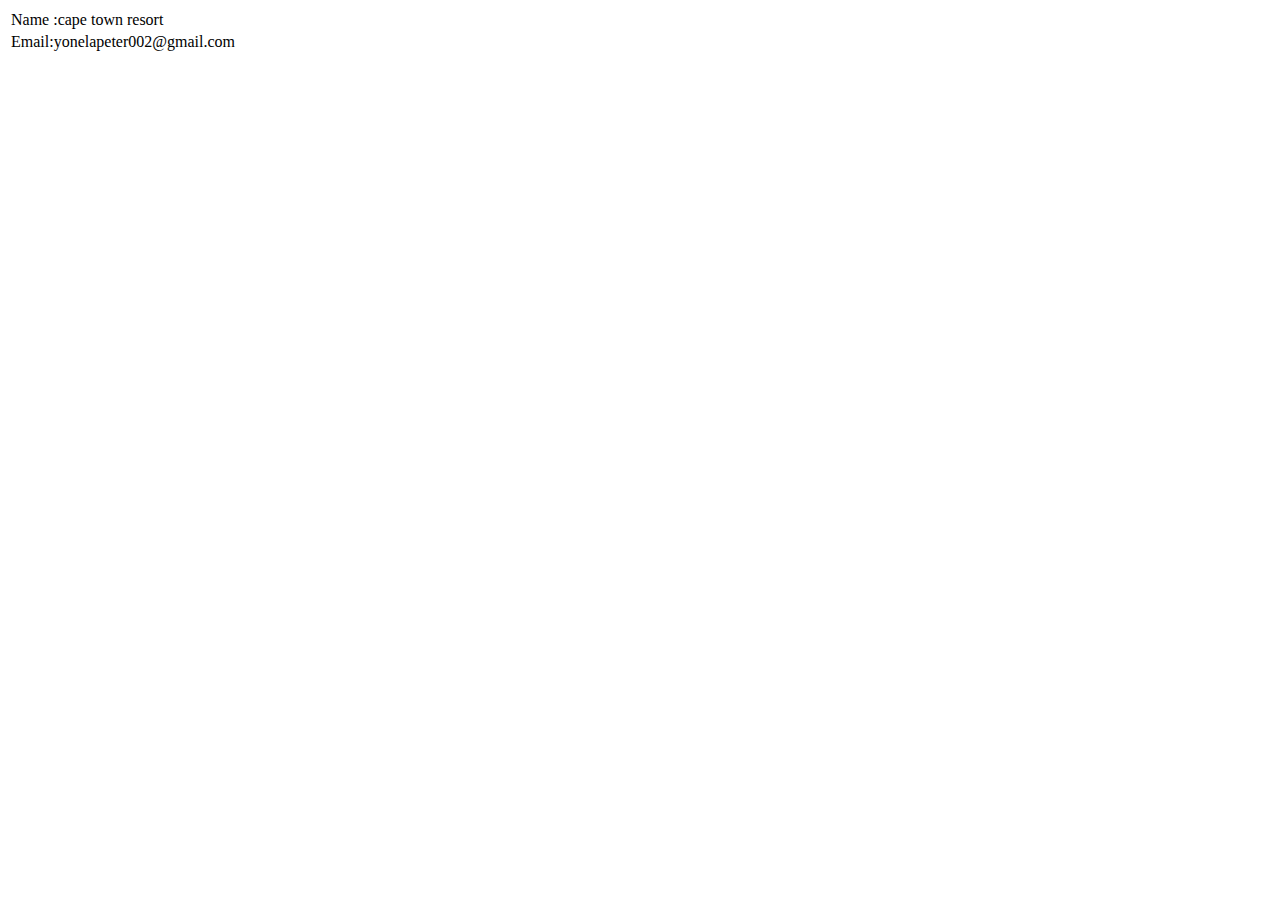
==== contacts.html @ a6871a5b "contacts" ====
<!DOCTYPE html>
<html lang="en">
<head>
    <meta charset="UTF-8">
    <meta http-equiv="X-UA-Compatible" content="IE=edge">
    <meta name="viewport" content="width=device-width, initial-scale=1.0">
    <title>Document</title>
</head>
<body>
  <table>
      <tr>
  <td>Name :cape town resort</td></tr>
   <tr><td>Email:yonelapeter002@gmail.com</td></tr>
    </table>
   
</body>
</html>
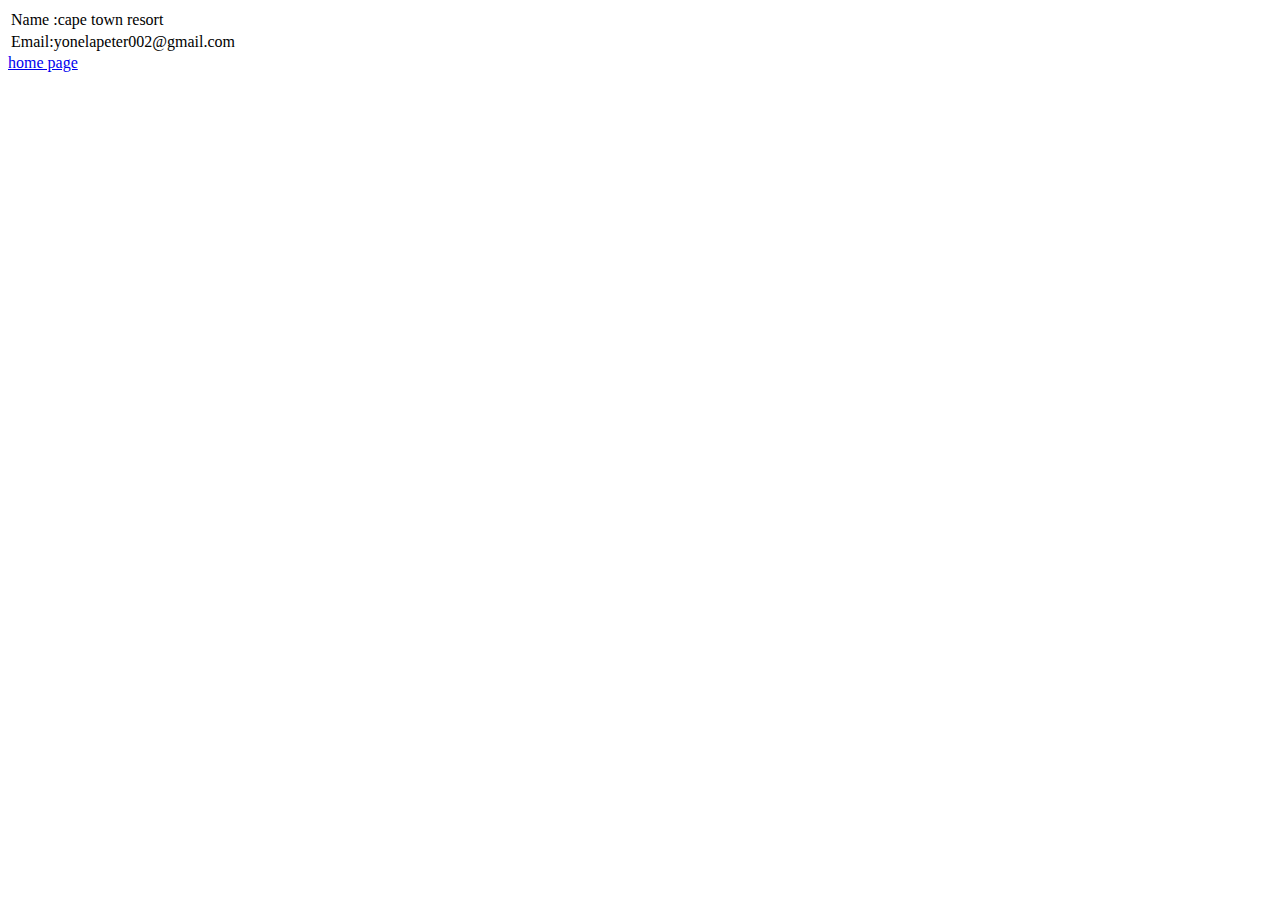
==== commit aa7273ca: "changes" ====
--- a/contacts.html
+++ b/contacts.html
@@ -12,6 +12,6 @@
   <td>Name :cape town resort</td></tr>
    <tr><td>Email:yonelapeter002@gmail.com</td></tr>
     </table>
-   
+ <a href="index.html">home page</a>
 </body>
 </html>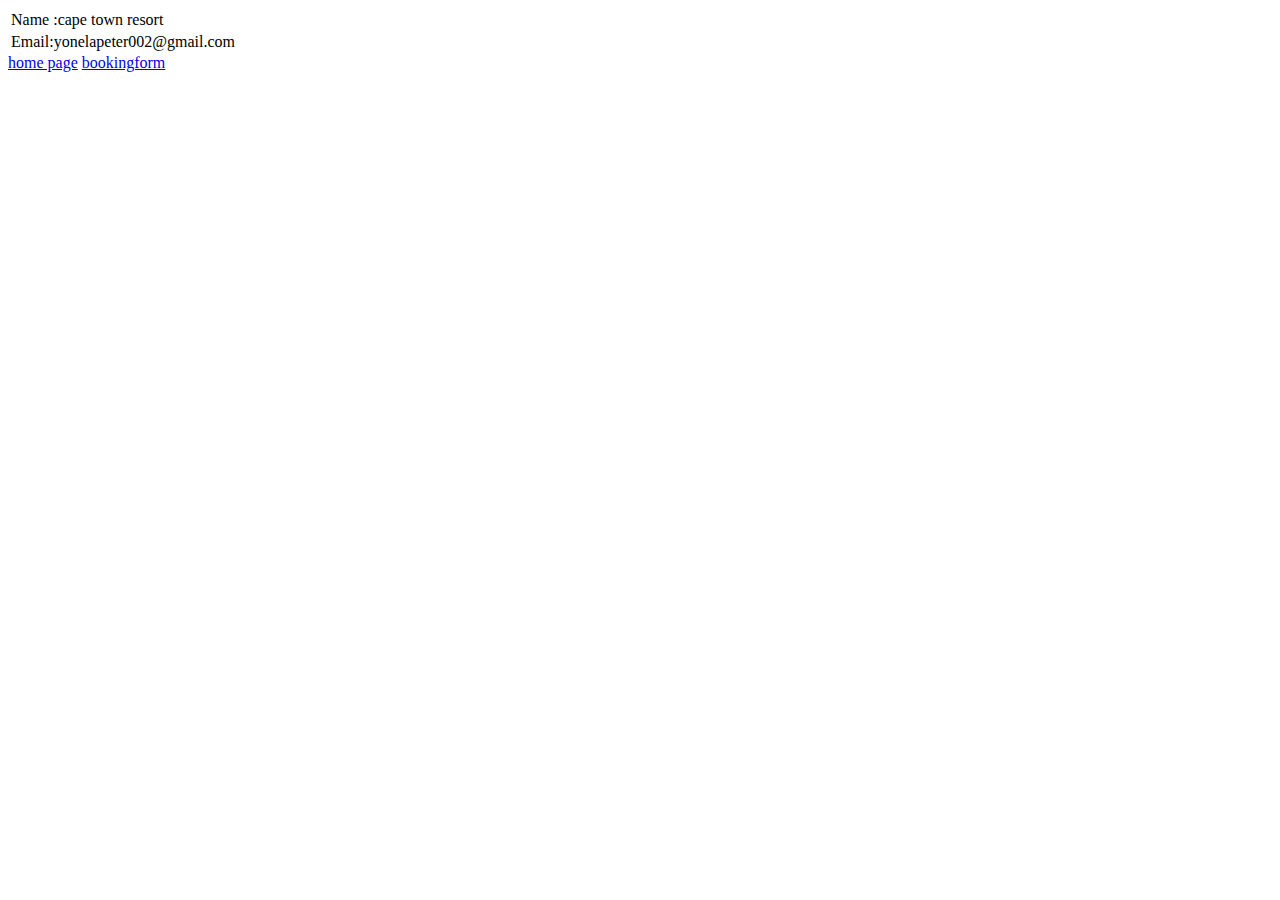
==== commit 0696ec7a: "changed styling" ====
--- a/contacts.html
+++ b/contacts.html
@@ -13,5 +13,6 @@
    <tr><td>Email:yonelapeter002@gmail.com</td></tr>
     </table>
  <a href="index.html">home page</a>
+ <a href="bookingform.html">bookingform</a>
 </body>
 </html>